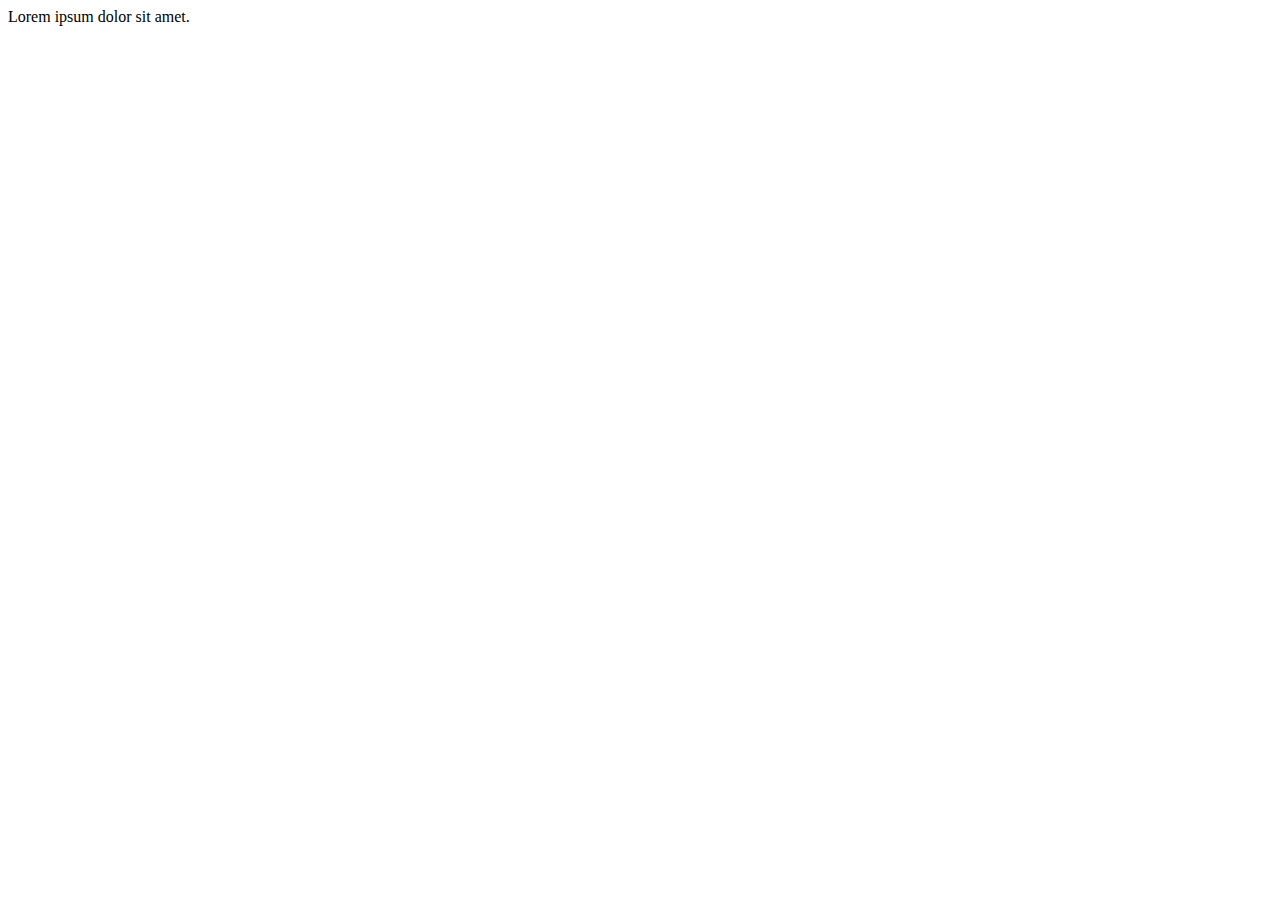
==== index-utilities.html @ aab52bf9 "update" ====
<!DOCTYPE html>
<html lang="en">
<head>
  <meta charset="UTF-8">
  <meta http-equiv="X-UA-Compatible" content="IE=edge">
  <meta name="viewport" content="width=device-width, initial-scale=1.0">
  <link rel="stylesheet" href="css/index-utilities.css">
  <title>Document</title>
</head>
<body>

  <div class="
    u-va-m
    u-fl
    u-ov-a
    u-d-b
    u-bxsh
    u-pos-s
    u-t-0
    u-b-0
    u-l-0
    u-r-0
    u-translate-middle
    u-bd
    u-bd-t
    u-bd-r
    u-bd-b
    u-bd-l
    u-bdc-white
    u-bdw-1
    u-w-100
    u-maw-100
    u-miw-100
    u-h-100
    u-mah-100
    u-mih-100
    u-fx-fill
    u-fxd-r
    u-fxg-0
    u-fxsh-1
    u-fxw-w
    u-gap-20
    u-jc-c
    u-ai-c
    u-ac-c
    u-as-c
    u-order-0
    u-m-10
    u-mx-10
    u-my-10
    u-mt-10
    u-mr-10
    u-mb-10
    u-ml-10
    u-m-n10
    u-mx-n10
    u-my-n10
    u-mt-n10
    u-mr-n10
    u-mb-n10
    u-ml-n10
    u-p-10
    u-px-10
    u-py-10
    u-pt-10
    u-pr-10
    u-pb-10
    u-pl-10
    u-ff-noto
    u-fz-20
    u-fs-i
    u-fw-b
    u-lh-1
    u-ta-c
    u-td-u
    u-tt-l
    u-whs-n
    u-wow-b
    u-c-white
    u-bgc-white
    u-bgi-gradient
    u-us-n
    u-pe-n
    u-bdrs-circle
    u-bdrs-t
    u-bdrs-r
    u-bdrs-b
    u-bdrs-l
    u-v-v
    u-z-n1
  ">Lorem ipsum dolor sit amet.</div>

  <script src="js/bootstrap.min.js"></script>
</body>
</html>
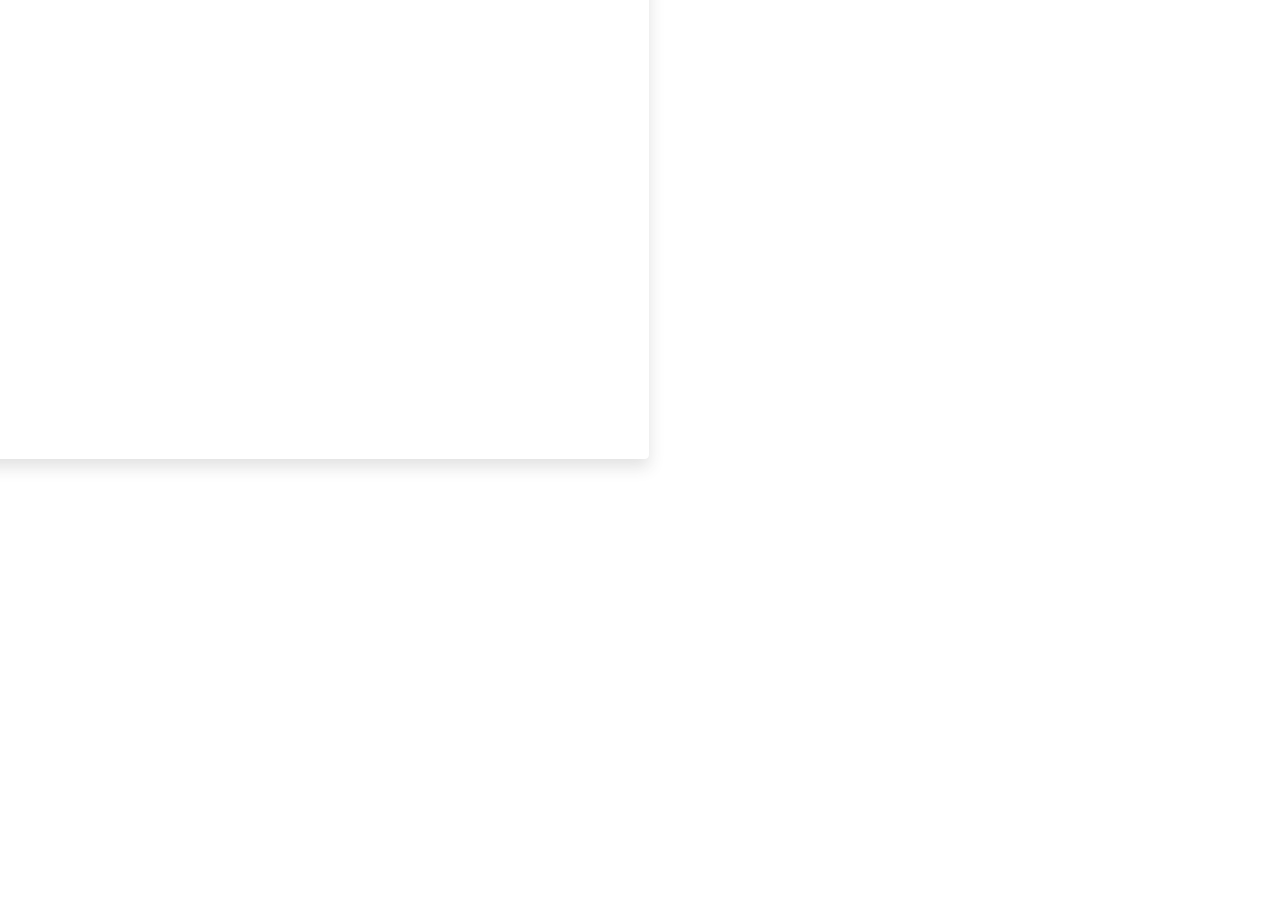
==== commit a17a62e3: "update setting of breakpoints" ====
--- a/index-utilities.html
+++ b/index-utilities.html
@@ -90,6 +90,8 @@
     u-z-n1
   ">Lorem ipsum dolor sit amet.</div>
 
+  <div class="u-d-f u-d-tab-ib u-d-sp-b"></div>
+
   <script src="js/bootstrap.min.js"></script>
 </body>
 </html>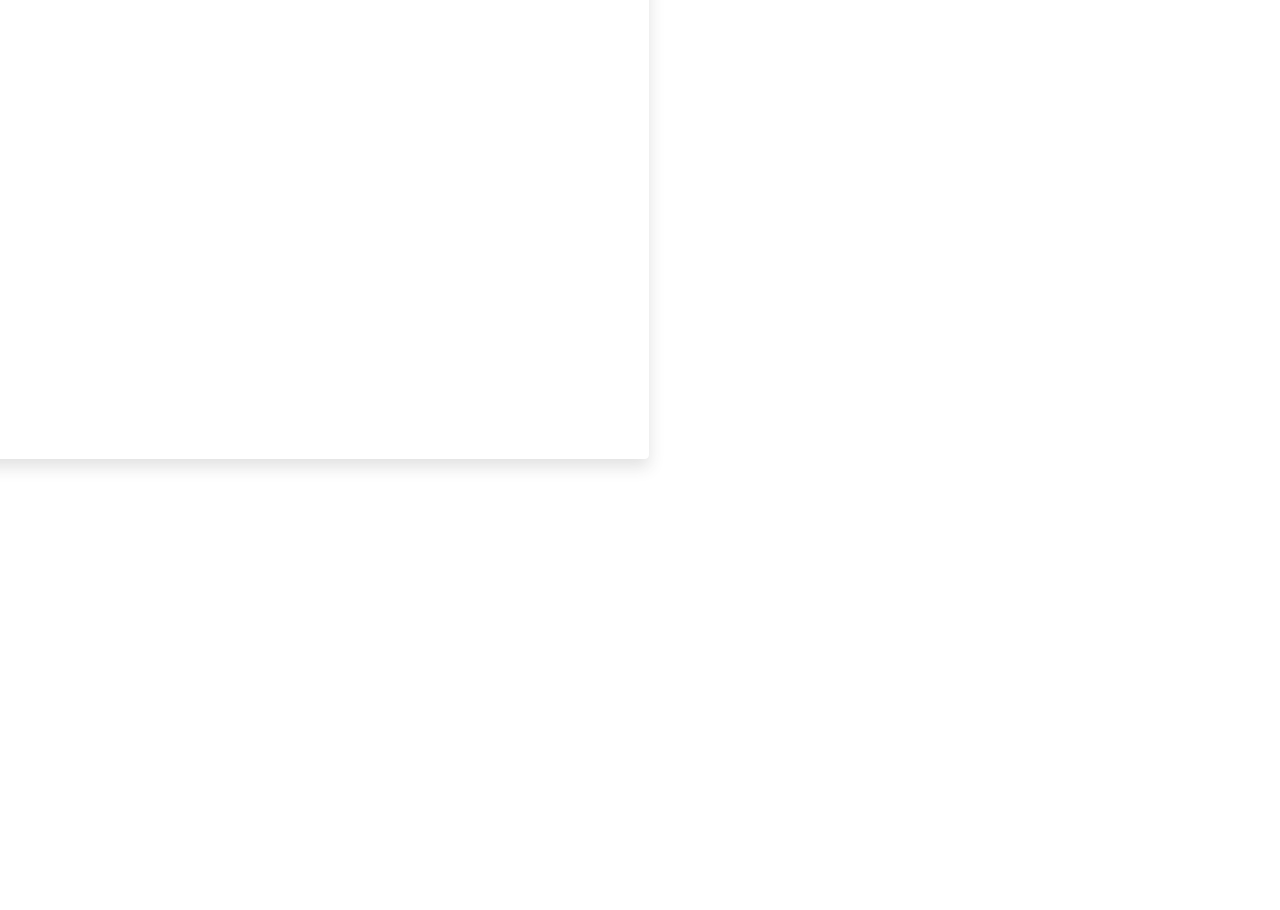
==== commit c11c1633: "update" ====
--- a/index-utilities.html
+++ b/index-utilities.html
@@ -11,7 +11,7 @@
 
   <div class="
     u-va-m
-    u-fl
+    u-fl-l
     u-ov-a
     u-d-b
     u-bxsh
